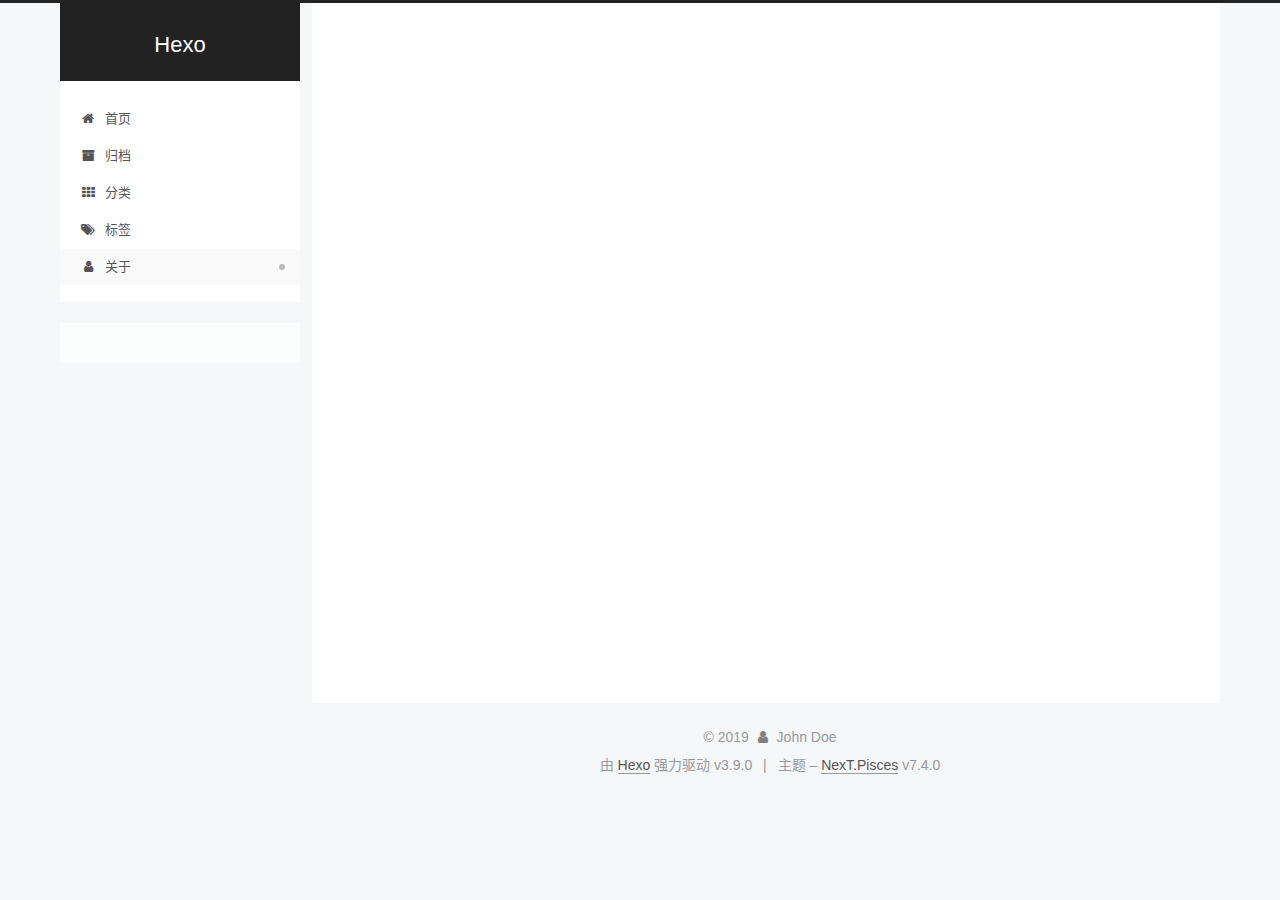
==== about/index.html @ 440fa064 "Site updated: 2019-09-17 23:26:12" ====
<!DOCTYPE html>





<html lang="zh-CN">
<head>
  <meta charset="UTF-8">
<meta name="viewport" content="width=device-width, initial-scale=1, maximum-scale=2">
<meta name="theme-color" content="#222">
<meta name="generator" content="Hexo 3.9.0">
  <link rel="apple-touch-icon" sizes="180x180" href="/images/apple-touch-icon-next.png?v=7.4.0">
  <link rel="icon" type="image/png" sizes="32x32" href="/images/favicon-32x32-next.png?v=7.4.0">
  <link rel="icon" type="image/png" sizes="16x16" href="/images/favicon-16x16-next.png?v=7.4.0">
  <link rel="mask-icon" href="/images/logo.svg?v=7.4.0" color="#222">

<link rel="stylesheet" href="/css/main.css?v=7.4.0">


<link rel="stylesheet" href="/lib/font-awesome/css/font-awesome.min.css?v=4.7.0">


<script id="hexo-configurations">
  var NexT = window.NexT || {};
  var CONFIG = {
    root: '/',
    scheme: 'Pisces',
    version: '7.4.0',
    exturl: false,
    sidebar: {"position":"left","display":"post","offset":12,"onmobile":false},
    copycode: {"enable":false,"show_result":false,"style":null},
    back2top: {"enable":true,"sidebar":false,"scrollpercent":false},
    bookmark: {"enable":false,"color":"#222","save":"auto"},
    fancybox: false,
    mediumzoom: false,
    lazyload: false,
    pangu: false,
    algolia: {
      appID: '',
      apiKey: '',
      indexName: '',
      hits: {"per_page":10},
      labels: {"input_placeholder":"Search for Posts","hits_empty":"We didn't find any results for the search: ${query}","hits_stats":"${hits} results found in ${time} ms"}
    },
    localsearch: {"enable":false,"trigger":"auto","top_n_per_article":1,"unescape":false,"preload":false},
    path: '',
    motion: {"enable":true,"async":false,"transition":{"post_block":"fadeIn","post_header":"slideDownIn","post_body":"slideDownIn","coll_header":"slideLeftIn","sidebar":"slideUpIn"}},
    translation: {
      copy_button: '复制',
      copy_success: '复制成功',
      copy_failure: '复制失败'
    },
    sidebarPadding: 40
  };
</script>

  <meta property="og:type" content="website">
<meta property="og:title" content="个人简介">
<meta property="og:url" content="http://yoursite.com/about/index.html">
<meta property="og:site_name" content="Hexo">
<meta property="og:locale" content="zh-CN">
<meta property="og:updated_time" content="2019-09-17T15:01:00.892Z">
<meta name="twitter:card" content="summary">
<meta name="twitter:title" content="个人简介">
  <link rel="canonical" href="http://yoursite.com/about/">


<script id="page-configurations">
  // https://hexo.io/docs/variables.html
  CONFIG.page = {
    sidebar: "",
    isHome: false,
    isPost: false,
    isPage: true,
    isArchive: false
  };
</script>

  <title>个人简介 | Hexo</title>
  








  <noscript>
  <style>
  .use-motion .brand,
  .use-motion .menu-item,
  .sidebar-inner,
  .use-motion .post-block,
  .use-motion .pagination,
  .use-motion .comments,
  .use-motion .post-header,
  .use-motion .post-body,
  .use-motion .collection-header { opacity: initial; }

  .use-motion .logo,
  .use-motion .site-title,
  .use-motion .site-subtitle {
    opacity: initial;
    top: initial;
  }

  .use-motion .logo-line-before i { left: initial; }
  .use-motion .logo-line-after i { right: initial; }
  </style>
</noscript>

</head>

<body itemscope itemtype="http://schema.org/WebPage" lang="zh-CN">
  <div class="container use-motion">
    <div class="headband"></div>

    <header id="header" class="header" itemscope itemtype="http://schema.org/WPHeader">
      <div class="header-inner"><div class="site-brand-container">
  <div class="site-meta">

    <div>
      <a href="/" class="brand" rel="start">
        <span class="logo-line-before"><i></i></span>
        <span class="site-title">Hexo</span>
        <span class="logo-line-after"><i></i></span>
      </a>
    </div>
  </div>

  <div class="site-nav-toggle">
    <button aria-label="切换导航栏">
      <span class="btn-bar"></span>
      <span class="btn-bar"></span>
      <span class="btn-bar"></span>
    </button>
  </div>
</div>


<nav class="site-nav">
  
  <ul id="menu" class="menu">
      
      
      
        
        <li class="menu-item menu-item-home">
      
    

    <a href="/" rel="section"><i class="menu-item-icon fa fa-fw fa-home"></i> <br>首页</a>

  </li>
      
      
      
        
        <li class="menu-item menu-item-archives">
      
    

    <a href="/archives/" rel="section"><i class="menu-item-icon fa fa-fw fa-archive"></i> <br>归档</a>

  </li>
      
      
      
        
        <li class="menu-item menu-item-categories">
      
    

    <a href="/categories/" rel="section"><i class="menu-item-icon fa fa-fw fa-th"></i> <br>分类</a>

  </li>
      
      
      
        
        <li class="menu-item menu-item-tags">
      
    

    <a href="/tags/" rel="section"><i class="menu-item-icon fa fa-fw fa-tags"></i> <br>标签</a>

  </li>
      
      
      
        
        <li class="menu-item menu-item-about">
      
    

    <a href="/about/" rel="section"><i class="menu-item-icon fa fa-fw fa-user"></i> <br>关于</a>

  </li>
  </ul>

</nav>
</div>
    </header>

    
  <div class="back-to-top">
    <i class="fa fa-arrow-up"></i>
    <span>0%</span>
  </div>


    <main id="main" class="main">
      <div class="main-inner">
        <div class="content-wrap">
            

  
    
    
  
    
    
  
    
    
  
    
    
  
    
    
  
  

          <div id="content" class="content">
            

  <div id="posts" class="posts-expand">
    
    
    
    <div class="post-block page">
      <header class="post-header">

<h1 class="post-title" itemprop="name headline">个人简介

</h1>

<div class="post-meta">
  

</div>

</header>

      
      
      
      <div class="post-body">
        
          
        
      </div>
      
      
      
    </div>
    

    
    
    
  </div>


          </div>
          

        </div>
          
  
  <div class="sidebar-toggle">
    <div class="sidebar-toggle-line-wrap">
      <span class="sidebar-toggle-line sidebar-toggle-line-first"></span>
      <span class="sidebar-toggle-line sidebar-toggle-line-middle"></span>
      <span class="sidebar-toggle-line sidebar-toggle-line-last"></span>
    </div>
  </div>

  <aside class="sidebar">
    <div class="sidebar-inner">
        
        
        
        
      

      <ul class="sidebar-nav motion-element">
        <li class="sidebar-nav-toc">
          文章目录
        </li>
        <li class="sidebar-nav-overview">
          站点概览
        </li>
      </ul>

      <!--noindex-->
      <div class="post-toc-wrap sidebar-panel">
      </div>
      <!--/noindex-->

      <div class="site-overview-wrap sidebar-panel">
        <div class="site-author motion-element" itemprop="author" itemscope itemtype="http://schema.org/Person">
  <p class="site-author-name" itemprop="name">John Doe</p>
  <div class="site-description" itemprop="description"></div>
</div>
  <nav class="site-state motion-element">
      <div class="site-state-item site-state-posts">
        
          <a href="/archives/">
        
          <span class="site-state-item-count">3</span>
          <span class="site-state-item-name">日志</span>
        </a>
      </div>
    
  </nav>



      </div>

    </div>
  </aside>
  <div id="sidebar-dimmer"></div>


      </div>
    </main>

    <footer id="footer" class="footer">
      <div class="footer-inner">
        <div class="copyright">&copy; <span itemprop="copyrightYear">2019</span>
  <span class="with-love" id="animate">
    <i class="fa fa-user"></i>
  </span>
  <span class="author" itemprop="copyrightHolder">John Doe</span>
</div>
  <div class="powered-by">由 <a href="https://hexo.io" class="theme-link" rel="noopener" target="_blank">Hexo</a> 强力驱动 v3.9.0</div>
  <span class="post-meta-divider">|</span>
  <div class="theme-info">主题 – <a href="https://theme-next.org" class="theme-link" rel="noopener" target="_blank">NexT.Pisces</a> v7.4.0</div>

        












        
      </div>
    </footer>
  </div>

  


  <script src="/lib/anime.min.js?v=3.1.0"></script>
  <script src="/lib/velocity/velocity.min.js?v=1.2.1"></script>
  <script src="/lib/velocity/velocity.ui.min.js?v=1.2.1"></script>
<script src="/js/utils.js?v=7.4.0"></script><script src="/js/motion.js?v=7.4.0"></script>
<script src="/js/schemes/pisces.js?v=7.4.0"></script>
<script src="/js/next-boot.js?v=7.4.0"></script>



  





















  

  

  

</body>
</html>
---- css/main.css ----
html {
  line-height: 1.15; /* 1 */
  -webkit-text-size-adjust: 100%; /* 2 */
}
body {
  margin: 0;
}
main {
  display: block;
}
h1 {
  font-size: 2em;
  margin: 0.67em 0;
}
hr {
  box-sizing: content-box; /* 1 */
  height: 0; /* 1 */
  overflow: visible; /* 2 */
}
pre {
  font-family: monospace, monospace; /* 1 */
  font-size: 1em; /* 2 */
}
a {
  background-color: transparent;
}
abbr[title] {
  border-bottom: none; /* 1 */
  text-decoration: underline; /* 2 */
  text-decoration: underline dotted; /* 2 */
}
b,
strong {
  font-weight: bolder;
}
code,
kbd,
samp {
  font-family: monospace, monospace; /* 1 */
  font-size: 1em; /* 2 */
}
small {
  font-size: 80%;
}
sub,
sup {
  font-size: 75%;
  line-height: 0;
  position: relative;
  vertical-align: baseline;
}
sub {
  bottom: -0.25em;
}
sup {
  top: -0.5em;
}
img {
  border-style: none;
}
button,
input,
optgroup,
select,
textarea {
  font-family: inherit; /* 1 */
  font-size: 100%; /* 1 */
  line-height: 1.15; /* 1 */
  margin: 0; /* 2 */
}
button,
input {
/* 1 */
  overflow: visible;
}
button,
select {
/* 1 */
  text-transform: none;
}
button,
[type='button'],
[type='reset'],
[type='submit'] {
  -webkit-appearance: button;
}
button::-moz-focus-inner,
[type='button']::-moz-focus-inner,
[type='reset']::-moz-focus-inner,
[type='submit']::-moz-focus-inner {
  border-style: none;
  padding: 0;
}
button:-moz-focusring,
[type='button']:-moz-focusring,
[type='reset']:-moz-focusring,
[type='submit']:-moz-focusring {
  outline: 1px dotted ButtonText;
}
fieldset {
  padding: 0.35em 0.75em 0.625em;
}
legend {
  box-sizing: border-box; /* 1 */
  color: inherit; /* 2 */
  display: table; /* 1 */
  max-width: 100%; /* 1 */
  padding: 0; /* 3 */
  white-space: normal; /* 1 */
}
progress {
  vertical-align: baseline;
}
textarea {
  overflow: auto;
}
[type='checkbox'],
[type='radio'] {
  box-sizing: border-box; /* 1 */
  padding: 0; /* 2 */
}
[type='number']::-webkit-inner-spin-button,
[type='number']::-webkit-outer-spin-button {
  height: auto;
}
[type='search'] {
  outline-offset: -2px; /* 2 */
  -webkit-appearance: textfield; /* 1 */
}
[type='search']::-webkit-search-decoration {
  -webkit-appearance: none;
}
::-webkit-file-upload-button {
  font: inherit; /* 2 */
  -webkit-appearance: button; /* 1 */
}
details {
  display: block;
}
summary {
  display: list-item;
}
template {
  display: none;
}
[hidden] {
  display: none;
}
::selection {
  background: #262a30;
  color: #fff;
}
body {
  background: #f5f7f9;
  color: #555;
  font-family: 'Lato', "PingFang SC", "Microsoft YaHei", sans-serif;
  font-size: 1em;
  line-height: 2;
}
@media (max-width: 991px) {
  body {
    padding-right: 0;
  }
}
h1,
h2,
h3,
h4,
h5,
h6 {
  font-family: 'Lato', "PingFang SC", "Microsoft YaHei", sans-serif;
  font-weight: bold;
  line-height: 1.5;
  margin: 20px 0 15px;
  padding: 0;
}
h1 {
  font-size: 1.75em;
}
h2 {
  font-size: 1.625em;
}
h3 {
  font-size: 1.5em;
}
h4 {
  font-size: 1.375em;
}
h5 {
  font-size: 1.25em;
}
h6 {
  font-size: 1.125em;
}
p {
  margin: 0 0 20px 0;
}
a,
span.exturl {
  overflow-wrap: break-word;
  word-wrap: break-word;
  background-color: transparent;
  border-bottom: 1px solid #999;
  color: #555;
  outline: none;
  text-decoration: none;
  cursor: pointer;
}
a:hover,
span.exturl:hover {
  border-bottom-color: #222;
  color: #222;
}
iframe,
img,
video {
  display: block;
  margin-left: auto;
  margin-right: auto;
  max-width: 100%;
}
hr {
  background-color: #ddd;
  background-image: repeating-linear-gradient(-45deg, #fff, #fff 4px, transparent 4px, transparent 8px);
  border: 0;
  height: 3px;
  margin: 40px 0;
}
blockquote {
  border-left: 4px solid #ddd;
  color: #666;
  margin: 0;
  padding: 0 15px;
}
blockquote cite::before {
  content: '-';
  padding: 0 5px;
}
dt {
  font-weight: 700;
}
dd {
  margin: 0;
  padding: 0;
}
kbd {
  background-color: #f9f9f9;
  background-image: linear-gradient(top, #eee, #fff, #eee);
  border: 1px solid #ccc;
  border-radius: 0.2em;
  box-shadow: 0.1em 0.1em 0.2em rgba(0,0,0,0.1);
  font-family: inherit;
  padding: 0.1em 0.3em;
  white-space: nowrap;
}
.text-left {
  text-align: left;
}
.text-center {
  text-align: center;
}
.text-right {
  text-align: right;
}
.text-justify {
  text-align: justify;
}
.text-nowrap {
  white-space: nowrap;
}
.text-lowercase {
  text-transform: lowercase;
}
.text-uppercase {
  text-transform: uppercase;
}
.text-capitalize {
  text-transform: capitalize;
}
.center-block {
  display: block;
  margin-left: auto;
  margin-right: auto;
}
.clearfix::before,
.clearfix::after {
  content: ' ';
  display: table;
}
.clearfix::after {
  clear: both;
}
.pullquote {
  width: 45%;
}
.pullquote.left {
  float: left;
  margin-left: 5px;
  margin-right: 10px;
}
.pullquote.right {
  float: right;
  margin-left: 10px;
  margin-right: 5px;
}
.translation {
  color: #999;
  font-size: 0.875em;
  margin-top: -20px;
}
.table-container {
  -webkit-overflow-scrolling: touch;
  overflow: auto;
}
table {
  border-collapse: collapse;
  border-spacing: 0;
  font-size: 0.875em;
  margin: 0 0 20px 0;
  width: 100%;
}
table > tbody > tr:nth-of-type(odd) {
  background-color: #f9f9f9;
}
table > tbody > tr:hover {
  background-color: #f5f5f5;
}
caption,
th,
td {
  font-weight: normal;
  padding: 8px;
  text-align: left;
  vertical-align: middle;
}
th,
td {
  border: 1px solid #ddd;
  border-bottom: 3px solid #ddd;
}
th {
  font-weight: 700;
  padding-bottom: 10px;
}
td {
  border-bottom-width: 1px;
}
html,
body {
  height: 100%;
}
.container {
  position: relative;
}
.header-inner {
  margin: 0 auto;
  padding: 100px 0 70px;
  width: calc(100% - 20px);
}
@media (min-width: 1200px) {
  .container .header-inner {
    width: 1160px;
  }
}
@media (min-width: 1600px) {
  .container .header-inner {
    width: 73%;
  }
}
.main-inner {
  margin: 0 auto;
  width: calc(100% - 20px);
}
@media (min-width: 1200px) {
  .container .main-inner {
    width: 1160px;
  }
}
@media (min-width: 1600px) {
  .container .main-inner {
    width: 73%;
  }
}
.footer {
  padding: 20px 0;
}
.footer-inner {
  box-sizing: border-box;
  margin: 0 auto;
  width: calc(100% - 20px);
}
@media (min-width: 1200px) {
  .container .footer-inner {
    width: 1160px;
  }
}
@media (min-width: 1600px) {
  .container .footer-inner {
    width: 73%;
  }
}
pre,
.highlight {
  background: #f7f7f7;
  color: #4d4d4c;
  line-height: 1.6;
  margin: 0 auto 20px;
}
pre,
code {
  font-family: consolas, Menlo, "PingFang SC", "Microsoft YaHei", monospace;
}
code {
  overflow-wrap: break-word;
  word-wrap: break-word;
  background: #eee;
  border-radius: 3px;
  color: #555;
  padding: 2px 4px;
}
pre {
  overflow: auto;
  padding: 10px;
}
pre code {
  background: none;
  color: #4d4d4c;
  font-size: 0.875em;
  padding: 0;
  text-shadow: none;
}
.highlight *::selection {
  background: #d6d6d6;
}
.highlight pre {
  border: 0;
  margin: 0;
  padding: 10px 0;
}
.highlight table {
  border: 0;
  margin: 0;
  width: auto;
}
.highlight td {
  border: 0;
  padding: 0;
}
.highlight figcaption {
  background: #eee;
  border-bottom: 1px solid #e9e9e9;
  color: #4d4d4c;
  line-height: 1em;
  margin: 0;
  padding: 0.5em;
}
.highlight figcaption::before,
.highlight figcaption::after {
  content: ' ';
  display: table;
}
.highlight figcaption::after {
  clear: both;
}
.highlight figcaption a {
  color: #4d4d4c;
  float: right;
}
.highlight figcaption a:hover {
  border-bottom-color: #4d4d4c;
}
.highlight .gutter pre {
  background-color: #eff2f3;
  color: #869194;
  padding-left: 10px;
  padding-right: 10px;
  text-align: right;
}
.highlight .code pre {
  background-color: #f7f7f7;
  padding-left: 10px;
  width: 100%;
}
.gutter {
  -moz-user-select: none;
  -ms-user-select: none;
  -webkit-user-select: none;
  user-select: none;
}
.gist table {
  width: auto;
}
.gist table td {
  border: 0;
}
pre .deletion {
  background: #fdd;
}
pre .addition {
  background: #dfd;
}
pre .meta {
  color: #eab700;
  -moz-user-select: none;
  -ms-user-select: none;
  -webkit-user-select: none;
  user-select: none;
}
pre .comment {
  color: #8e908c;
}
pre .variable,
pre .attribute,
pre .tag,
pre .name,
pre .regexp,
pre .ruby .constant,
pre .xml .tag .title,
pre .xml .pi,
pre .xml .doctype,
pre .html .doctype,
pre .css .id,
pre .css .class,
pre .css .pseudo {
  color: #c82829;
}
pre .number,
pre .preprocessor,
pre .built_in,
pre .builtin-name,
pre .literal,
pre .params,
pre .constant,
pre .command {
  color: #f5871f;
}
pre .ruby .class .title,
pre .css .rules .attribute,
pre .string,
pre .symbol,
pre .value,
pre .inheritance,
pre .header,
pre .ruby .symbol,
pre .xml .cdata,
pre .special,
pre .formula {
  color: #718c00;
}
pre .title,
pre .css .hexcolor {
  color: #3e999f;
}
pre .function,
pre .python .decorator,
pre .python .title,
pre .ruby .function .title,
pre .ruby .title .keyword,
pre .perl .sub,
pre .javascript .title,
pre .coffeescript .title {
  color: #4271ae;
}
pre .keyword,
pre .javascript .function {
  color: #8959a8;
}
.blockquote-center {
  border-left: none;
  margin: 40px 0;
  padding: 0;
  position: relative;
  text-align: center;
}
.blockquote-center::before,
.blockquote-center::after {
  background-position: 0 -6px;
  background-repeat: no-repeat;
  background-size: 22px 22px;
  content: ' ';
  display: block;
  height: 24px;
  opacity: 0.2;
  position: absolute;
  width: 100%;
}
.blockquote-center::before {
  background-image: url("../images/quote-l.svg");
  border-top: 1px solid #ccc;
  top: -20px;
}
.blockquote-center::after {
  background-image: url("../images/quote-r.svg");
  background-position: 100% 8px;
  border-bottom: 1px solid #ccc;
  bottom: -20px;
}
.blockquote-center p,
.blockquote-center div {
  text-align: center;
}
.post-body .group-picture img {
  border: 0;
  box-sizing: border-box;
  margin: 0 auto;
  padding: 0 3px;
}
.post-body .group-picture-row {
  margin-bottom: 6px;
  overflow: hidden;
}
.post-body .group-picture-column {
  float: left;
  margin-bottom: 10px;
}
.post-body .label {
  display: inline;
  padding: 0 2px;
}
.post-body .label.default {
  background-color: #f0f0f0;
}
.post-body .label.primary {
  background-color: #efe6f7;
}
.post-body .label.info {
  background-color: #e5f2f8;
}
.post-body .label.success {
  background-color: #e7f4e9;
}
.post-body .label.warning {
  background-color: #fcf6e1;
}
.post-body .label.danger {
  background-color: #fae8eb;
}
.post-body .tabs {
  margin-bottom: 20px;
}
.post-body .tabs,
.tabs-comment {
  display: block;
  padding-top: 10px;
  position: relative;
}
.post-body .tabs ul.nav-tabs,
.tabs-comment ul.nav-tabs {
  display: flex;
  flex-wrap: wrap;
  margin: 0;
  margin-bottom: -1px;
  padding: 0;
}
@media (max-width: 413px) {
  .post-body .tabs ul.nav-tabs,
  .tabs-comment ul.nav-tabs {
    display: block;
    margin-bottom: 5px;
  }
}
.post-body .tabs ul.nav-tabs li.tab,
.tabs-comment ul.nav-tabs li.tab {
  background-color: #fff;
  border-bottom: 1px solid #ddd;
  border-left: 1px solid transparent;
  border-right: 1px solid transparent;
  border-top: 3px solid transparent;
  flex-grow: 1;
  list-style-type: none;
}
@media (max-width: 413px) {
  .post-body .tabs ul.nav-tabs li.tab,
  .tabs-comment ul.nav-tabs li.tab {
    border-bottom: 1px solid transparent;
    border-left: 3px solid transparent;
    border-right: 1px solid transparent;
    border-top: 1px solid transparent;
  }
}
.post-body .tabs ul.nav-tabs li.tab a,
.tabs-comment ul.nav-tabs li.tab a {
  border-bottom: initial;
  display: block;
  line-height: 1.8em;
  outline: 0;
  padding: 0.25em 0.75em;
  text-align: center;
  transition-delay: 0s;
  transition-duration: 0.2s;
  transition-timing-function: ease-out;
}
.post-body .tabs ul.nav-tabs li.tab a i,
.tabs-comment ul.nav-tabs li.tab a i {
  width: 1.285714285714286em;
}
.post-body .tabs ul.nav-tabs li.tab.active,
.tabs-comment ul.nav-tabs li.tab.active {
  border-bottom: 1px solid transparent;
  border-left: 1px solid #ddd;
  border-right: 1px solid #ddd;
  border-top: 3px solid #fc6423;
}
@media (max-width: 413px) {
  .post-body .tabs ul.nav-tabs li.tab.active,
  .tabs-comment ul.nav-tabs li.tab.active {
    border-bottom: 1px solid #ddd;
    border-left: 3px solid #fc6423;
    border-right: 1px solid #ddd;
    border-top: 1px solid #ddd;
  }
}
.post-body .tabs ul.nav-tabs li.tab.active a,
.tabs-comment ul.nav-tabs li.tab.active a {
  color: #555;
  cursor: default;
}
.post-body .tabs .tab-content .tab-pane,
.tabs-comment .tab-content .tab-pane {
  border: 1px solid #ddd;
  padding: 20px 20px 0 20px;
}
.post-body .tabs .tab-content .tab-pane:not(.active),
.tabs-comment .tab-content .tab-pane:not(.active) {
  display: none;
}
.post-body .tabs .tab-content .tab-pane.active,
.tabs-comment .tab-content .tab-pane.active {
  display: block;
}
.post-body .note {
  margin-bottom: 20px;
  padding: 15px;
  position: relative;
  border: 1px solid #eee;
  border-left-width: 5px;
  border-radius: 3px;
}
.post-body .note h2,
.post-body .note h3,
.post-body .note h4,
.post-body .note h5,
.post-body .note h6 {
  margin-top: 0;
  border-bottom: initial;
  margin-bottom: 0;
  padding-top: 0;
}
.post-body .note p:first-child,
.post-body .note ul:first-child,
.post-body .note ol:first-child,
.post-body .note table:first-child,
.post-body .note pre:first-child,
.post-body .note blockquote:first-child,
.post-body .note img:first-child {
  margin-top: 0;
}
.post-body .note p:last-child,
.post-body .note ul:last-child,
.post-body .note ol:last-child,
.post-body .note table:last-child,
.post-body .note pre:last-child,
.post-body .note blockquote:last-child,
.post-body .note img:last-child {
  margin-bottom: 0;
}
.post-body .note.default {
  border-left-color: #777;
}
.post-body .note.default h2,
.post-body .note.default h3,
.post-body .note.default h4,
.post-body .note.default h5,
.post-body .note.default h6 {
  color: #777;
}
.post-body .note.primary {
  border-left-color: #6f42c1;
}
.post-body .note.primary h2,
.post-body .note.primary h3,
.post-body .note.primary h4,
.post-body .note.primary h5,
.post-body .note.primary h6 {
  color: #6f42c1;
}
.post-body .note.info {
  border-left-color: #428bca;
}
.post-body .note.info h2,
.post-body .note.info h3,
.post-body .note.info h4,
.post-body .note.info h5,
.post-body .note.info h6 {
  color: #428bca;
}
.post-body .note.success {
  border-left-color: #5cb85c;
}
.post-body .note.success h2,
.post-body .note.success h3,
.post-body .note.success h4,
.post-body .note.success h5,
.post-body .note.success h6 {
  color: #5cb85c;
}
.post-body .note.warning {
  border-left-color: #f0ad4e;
}
.post-body .note.warning h2,
.post-body .note.warning h3,
.post-body .note.warning h4,
.post-body .note.warning h5,
.post-body .note.warning h6 {
  color: #f0ad4e;
}
.post-body .note.danger {
  border-left-color: #d9534f;
}
.post-body .note.danger h2,
.post-body .note.danger h3,
.post-body .note.danger h4,
.post-body .note.danger h5,
.post-body .note.danger h6 {
  color: #d9534f;
}
.btn {
  background: #fff;
  border: 2px solid #555;
  border-radius: 2px;
  color: #555;
  display: inline-block;
  font-size: 0.875em;
  line-height: 2;
  padding: 0 20px;
  text-decoration: none;
  transition-delay: 0s;
  transition-duration: 0.2s;
  transition-timing-function: ease-in-out;
  transition-property: background-color;
}
.btn:hover {
  background: #222;
  border-color: #222;
  color: #fff;
}
.btn + .btn {
  margin: 0 0 8px 8px;
}
.btn .fa-fw {
  text-align: left;
  width: 1.285714285714286em;
}
.btn-bar {
  background: #555;
  border-radius: 1px;
  display: block;
  height: 2px;
  width: 22px;
}
.btn-bar + .btn-bar {
  margin-top: 4px;
}
.page-number-basic,
.pagination .prev,
.pagination .next,
.pagination .page-number,
.pagination .space {
  display: inline-block;
  margin: 0 10px;
  padding: 0 11px;
  position: relative;
  top: -1px;
}
@media (max-width: 767px) {
  .page-number-basic,
  .pagination .prev,
  .pagination .next,
  .pagination .page-number,
  .pagination .space {
    margin: 0 5px;
  }
}
.pagination {
  border-top: 1px solid #eee;
  margin: 120px 0 40px;
  text-align: center;
}
.pagination .prev,
.pagination .next,
.pagination .page-number {
  border-bottom: 0;
  border-top: 1px solid #eee;
  transition-property: border-color;
  transition-delay: 0s;
  transition-duration: 0.2s;
  transition-timing-function: ease-in-out;
}
.pagination .prev:hover,
.pagination .next:hover,
.pagination .page-number:hover {
  border-top-color: #222;
}
.pagination .space {
  margin: 0;
  padding: 0;
}
.pagination .prev {
  margin-left: 0;
}
.pagination .next {
  margin-right: 0;
}
.pagination .page-number.current {
  background: #ccc;
  border-top-color: #ccc;
  color: #fff;
}
@media (max-width: 767px) {
  .pagination {
    border-top: none;
  }
  .pagination .prev,
  .pagination .next,
  .pagination .page-number {
    border-bottom: 1px solid #eee;
    border-top: 0;
    margin-bottom: 10px;
    padding: 0 10px;
  }
  .pagination .prev:hover,
  .pagination .next:hover,
  .pagination .page-number:hover {
    border-bottom-color: #222;
  }
}
.comments {
  margin: 60px 20px 0;
  overflow: hidden;
}
.comment-button-group {
  display: flex;
  flex-wrap: wrap-reverse;
  justify-content: center;
  margin: 1em 0;
}
.comment-button-group .comment-button {
  margin: 0.1em 0.2em;
}
.comment-button-group .comment-button.active {
  background: #222;
  border-color: #222;
  color: #fff;
}
.comment-position {
  display: none;
}
.comment-position.active {
  display: block;
}
.tabs-comment {
  background: #fff;
  margin-top: 4em;
  padding-top: 0;
}
.tabs-comment .comments {
  border: 0;
  box-shadow: none;
  margin-top: 0;
  padding-top: 0;
}
.back-to-top {
  background: #222;
  bottom: -100px;
  box-sizing: border-box;
  color: #fff;
  cursor: pointer;
  font-size: 12px;
  left: 30px;
  opacity: 0.6;
  padding: 0 6px;
  position: fixed;
  text-align: center;
  transition-property: bottom;
  z-index: 1050;
  transition-delay: 0s;
  transition-duration: 0.2s;
  transition-timing-function: ease-in-out;
  width: 24px;
}
.back-to-top span {
  display: none;
}
.back-to-top:hover {
  color: #fc6423;
}
.back-to-top.back-to-top-on {
  bottom: 30px;
}
@media (max-width: 991px) {
  .back-to-top {
    left: 20px;
    opacity: 0.8;
  }
}
.header {
  background: transparent;
}
.header-inner {
  position: relative;
}
.headband {
  background: #222;
  height: 3px;
}
.site-meta {
  margin: 0;
  text-align: center;
}
@media (max-width: 767px) {
  .site-meta {
    text-align: center;
  }
}
.brand {
  background: #222;
  border-bottom: none;
  color: #fff;
  display: inline-block;
  line-height: 1.375em;
  padding: 0 40px;
  position: relative;
}
.brand:hover {
  color: #fff;
}
.logo {
  display: inline-block;
  line-height: 36px;
  margin-right: 5px;
  vertical-align: top;
}
.site-title {
  display: inline-block;
  font-family: 'Lato', "PingFang SC", "Microsoft YaHei", sans-serif;
  font-size: 1.375em;
  font-weight: normal;
  line-height: 1.5;
  vertical-align: top;
}
.site-subtitle {
  color: #ddd;
  font-size: 0.8125em;
  margin-top: 10px;
}
.use-motion .brand {
  opacity: 0;
}
.use-motion .logo,
.use-motion .site-title,
.use-motion .site-subtitle,
.use-motion .custom-logo-image {
  opacity: 0;
  position: relative;
  top: -10px;
}
.site-nav-toggle {
  display: none;
  left: 10px;
  position: absolute;
}
@media (max-width: 767px) {
  .site-nav-toggle {
    display: block;
  }
}
.site-nav-toggle button {
  background: transparent;
  border: 0;
  margin-top: 2px;
  padding: 9px 10px;
}
.site-nav {
  display: block;
}
@media (max-width: 767px) {
  .site-nav {
    border-top: 1px solid #ddd;
    clear: both;
    display: none;
    margin: 0 -10px;
    padding: 0 10px;
  }
}
.site-nav.site-nav-on {
  display: block;
}
.menu {
  margin-top: 20px;
  padding-left: 0;
  text-align: center;
}
.menu-item {
  display: inline-block;
  list-style: none;
  margin: 0 10px;
}
@media (max-width: 767px) {
  .menu-item {
    margin-top: 10px;
  }
}
.menu-item a,
.menu-item span.exturl {
  border-bottom: 1px solid transparent;
  display: block;
  font-size: 0.8125em;
  line-height: inherit;
  transition-property: border-color;
  transition-delay: 0s;
  transition-duration: 0.2s;
  transition-timing-function: ease-in-out;
}
.menu-item a:hover,
.menu-item span.exturl:hover {
  border-bottom-color: #222;
}
.menu-item .fa {
  margin-right: 5px;
}
.use-motion .menu-item {
  opacity: 0;
}
.post-body {
  overflow-wrap: break-word;
  word-wrap: break-word;
  font-family: 'Lato', "PingFang SC", "Microsoft YaHei", sans-serif;
}
@media (min-width: 1200px) {
  .post-body {
    font-size: 1.125em;
  }
}
@media (max-width: 767px) {
  .post-body {
    font-size: 0.875em;
  }
}
.post-body span.exturl .fa {
  font-size: 0.875em;
  margin-left: 4px;
}
.post-body .image-caption,
.post-body .figure .caption {
  color: #999;
  font-size: 0.875em;
  font-weight: bold;
  line-height: 1;
  margin: -20px auto 15px;
  text-align: center;
}
.post-sticky-flag {
  display: inline-block;
  transform: rotate(30deg);
}
.use-motion .post-block,
.use-motion .pagination,
.use-motion .comments {
  opacity: 0;
}
.use-motion .post-header {
  opacity: 0;
}
.use-motion .post-body {
  opacity: 0;
}
.use-motion .collection-header {
  opacity: 0;
}
.post-button {
  margin-top: 40px;
}
.posts-collapse {
  margin-left: 55px;
  position: relative;
  z-index: 1010;
}
@media (max-width: 767px) {
  .posts-collapse {
    margin-left: 20px;
    margin-right: 20px;
  }
}
.posts-collapse .collection-title {
  font-size: 1.125em;
  position: relative;
}
.posts-collapse .collection-title::before {
  background: #999;
  border: 1px solid #fff;
  border-radius: 50%;
  content: ' ';
  height: 10px;
  left: 0;
  margin-left: -6px;
  margin-top: -4px;
  position: absolute;
  top: 50%;
  width: 10px;
}
.posts-collapse .collection-year {
  margin: 60px 0;
  position: relative;
}
.posts-collapse .collection-year::before {
  background: #bbb;
  border-radius: 50%;
  content: ' ';
  height: 8px;
  left: 0;
  margin-left: -4px;
  margin-top: -4px;
  position: absolute;
  top: 50%;
  width: 8px;
}
.posts-collapse .collection-header {
  margin: 0 0 0 20px;
}
.posts-collapse .collection-header small {
  color: #bbb;
  margin-left: 5px;
}
.posts-collapse article {
  margin: 30px 0;
}
.posts-collapse .post-header {
  border-bottom: 1px dashed #ccc;
  position: relative;
  transition-delay: 0s;
  transition-duration: 0.2s;
  transition-timing-function: ease-in-out;
  transition-property: border;
}
.posts-collapse .post-header::before {
  background: #bbb;
  border: 1px solid #fff;
  border-radius: 50%;
  content: ' ';
  height: 6px;
  left: 0;
  margin-left: -4px;
  position: absolute;
  top: 0.75em;
  width: 6px;
  transition-delay: 0s;
  transition-duration: 0.2s;
  transition-timing-function: ease-in-out;
  transition-property: background;
}
.posts-collapse .post-header:hover {
  border-bottom-color: #666;
}
.posts-collapse .post-header:hover::before {
  background: #222;
}
.posts-collapse .post-title {
  font-size: 1em;
  font-weight: normal;
  line-height: inherit;
  margin-bottom: 0;
  margin-left: 3.75em;
}
.posts-collapse .post-title::after {
  margin-left: 3px;
  opacity: 0.6;
}
.posts-collapse .post-title a,
.posts-collapse .post-title span.exturl {
  border-bottom: none;
  color: #666;
}
.posts-collapse .post-meta {
  font-size: 0.75em;
  left: 20px;
  position: absolute;
  top: 5px;
}
.posts-collapse::after {
  background: #f5f5f5;
  content: ' ';
  height: 100%;
  left: 0;
  margin-left: -2px;
  position: absolute;
  top: 1.25em;
  width: 4px;
  z-index: -1;
}
.posts-collapse .fa-external-link {
  font-size: 0.875em;
  margin-left: 5px;
}
.post-eof {
  background: #ccc;
  height: 1px;
  margin: 80px auto 60px;
  text-align: center;
  width: 8%;
}
article:last-child .post-eof {
  display: none;
}
.posts-expand {
  padding-top: 40px;
}
@media (max-width: 767px) {
  .posts-expand {
    margin: 0 20px;
  }
}
@media (min-width: 992px) {
  .post-body {
    text-align: justify;
  }
}
@media (max-width: 991px) {
  .post-body {
    text-align: justify;
  }
}
.post-body h2,
.post-body h3,
.post-body h4,
.post-body h5,
.post-body h6 {
  padding-top: 10px;
}
.post-body h2 .header-anchor,
.post-body h3 .header-anchor,
.post-body h4 .header-anchor,
.post-body h5 .header-anchor,
.post-body h6 .header-anchor {
  border-bottom-style: none;
  color: #ccc;
  float: right;
  margin-left: 10px;
  visibility: hidden;
}
.post-body h2 .header-anchor:hover,
.post-body h3 .header-anchor:hover,
.post-body h4 .header-anchor:hover,
.post-body h5 .header-anchor:hover,
.post-body h6 .header-anchor:hover {
  color: inherit;
}
.post-body h2:hover .header-anchor,
.post-body h3:hover .header-anchor,
.post-body h4:hover .header-anchor,
.post-body h5:hover .header-anchor,
.post-body h6:hover .header-anchor {
  visibility: visible;
}
.post-body img {
  border: 1px solid #ddd;
  box-sizing: border-box;
  padding: 3px;
}
@media (max-width: 767px) {
  .post-body img {
    padding: initial;
  }
}
.post-body iframe,
.post-body img,
.post-body video {
  margin-bottom: 20px;
}
.post-body .video-container {
  height: 0;
  margin-bottom: 20px;
  overflow: hidden;
  padding-top: 75%;
  position: relative;
  width: 100%;
}
.post-body .video-container iframe,
.post-body .video-container object,
.post-body .video-container embed {
  height: 100%;
  left: 0;
  margin: 0;
  position: absolute;
  top: 0;
  width: 100%;
}
.post-gallery {
  border-collapse: separate;
  display: table;
  table-layout: fixed;
  width: 100%;
}
.post-gallery-row {
  display: table-row;
}
.post-gallery .post-gallery-img {
  border: 0;
  display: table-cell;
  text-align: center;
  vertical-align: middle;
}
.post-gallery .post-gallery-img img {
  border: 0;
  max-height: 100%;
  max-width: 100%;
}
.fancybox-close,
.fancybox-close:hover {
  border: 0;
}
.posts-expand .post-meta {
  color: #999;
  font-family: 'Lato', "PingFang SC", "Microsoft YaHei", sans-serif;
  margin: 3px 0 60px 0;
  text-align: center;
}
.posts-expand .post-meta .post-description {
  font-size: 0.875em;
  margin-top: 2px;
}
.posts-expand .post-meta time {
  border-bottom: 1px dashed #999;
  cursor: help;
}
.post-meta .post-meta-item + .post-meta-item::before {
  content: '|';
  margin: 0 0.5em;
}
.post-meta .post-meta-item {
  font-size: 0.75em;
}
.post-meta-divider {
  margin: 0 0.5em;
}
.post-meta-item-icon {
  margin-right: 3px;
}
@media (max-width: 991px) {
  .post-meta-item-icon {
    display: inline-block;
  }
}
@media (max-width: 991px) {
  .post-meta-item-text {
    display: none;
  }
}
.post-nav {
  border-top: 1px solid #eee;
  display: table;
  margin-top: 15px;
  width: 100%;
}
.post-nav-divider {
  display: table-cell;
  width: 10%;
}
.post-nav-item {
  display: table-cell;
  padding: 10px 0 0 0;
  vertical-align: top;
  width: 45%;
}
.post-nav-item a {
  border-bottom: none;
  color: #555;
  display: block;
  font-size: 0.875em;
  line-height: 1.6;
  position: relative;
}
.post-nav-item a:hover {
  border-bottom: none;
  color: #222;
}
.post-nav-item a:active {
  top: 2px;
}
.post-nav-item .fa {
  font-size: 0.75em;
  margin-right: 5px;
}
.post-nav-next a {
  padding-left: 5px;
}
.post-nav-prev {
  text-align: right;
}
.post-nav-prev a {
  padding-right: 5px;
}
.post-nav-prev .fa {
  margin-left: 5px;
}
.rtl.post-body p,
.rtl.post-body a,
.rtl.post-body h1,
.rtl.post-body h2,
.rtl.post-body h3,
.rtl.post-body h4,
.rtl.post-body h5,
.rtl.post-body h6,
.rtl.post-body li,
.rtl.post-body ul,
.rtl.post-body ol {
  direction: rtl;
  font-family: UKIJ Ekran;
}
.rtl.post-title {
  font-family: UKIJ Ekran;
}
.post-tags {
  margin-top: 40px;
  text-align: center;
}
.post-tags a {
  display: inline-block;
  font-size: 0.8125em;
  margin-right: 10px;
}
.posts-expand .post-title {
  overflow-wrap: break-word;
  word-wrap: break-word;
  font-weight: 400;
  margin: initial;
  text-align: center;
}
.posts-expand .post-title-link {
  border-bottom: none;
  color: #555;
  display: inline-block;
  line-height: 1.2;
  position: relative;
  vertical-align: top;
}
.posts-expand .post-title-link::before {
  background-color: #000;
  bottom: 0;
  content: '';
  height: 2px;
  left: 0;
  position: absolute;
  transform: scaleX(0);
  visibility: hidden;
  width: 100%;
  transition-delay: 0s;
  transition-duration: 0.2s;
  transition-timing-function: ease-in-out;
}
.posts-expand .post-title-link:hover::before {
  transform: scaleX(1);
  visibility: visible;
}
.posts-expand .post-title-link .fa {
  font-size: 0.875em;
  margin-left: 5px;
}
.post-widgets {
  border-top: 1px solid #eee;
  margin-top: 15px;
  text-align: center;
}
.wp_rating {
  height: 20px;
  line-height: 20px;
  margin-top: 10px;
  padding-top: 6px;
  text-align: center;
}
.social-like {
  display: flex;
  font-size: 0.875em;
  justify-content: center;
  text-align: center;
}
.vk_like {
  align-self: center;
  height: 21px;
  padding-top: 7px;
  width: 85px;
}
.fb_like {
  align-self: center;
  height: 30px;
}
.sidebar {
  background: #222;
  bottom: 0;
  box-shadow: inset 0 2px 6px #000;
  position: fixed;
  top: 0;
  z-index: 1040;
}
.sidebar a,
.sidebar span.exturl {
  border-bottom-color: #555;
  color: #999;
}
.sidebar a:hover,
.sidebar span.exturl:hover {
  border-bottom-color: #eee;
  color: #eee;
}
@media (max-width: 991px) {
  .sidebar {
    display: none;
  }
}
.sidebar-inner {
  color: #999;
  padding: 20px 10px;
  text-align: center;
}
.site-overview-wrap {
  overflow-x: hidden;
  overflow-y: auto;
}
.cc-license {
  margin-top: 10px;
  text-align: center;
}
.cc-license .cc-opacity {
  border-bottom: none;
  opacity: 0.7;
}
.cc-license .cc-opacity:hover {
  opacity: 0.9;
}
.cc-license img {
  display: inline-block;
}
.site-author-image {
  border: 1px solid #eee;
  display: block;
  height: auto;
  margin: 0 auto;
  max-width: 120px;
  padding: 2px;
}
.site-author-name {
  color: #222;
  font-weight: 600;
  margin: 0;
  text-align: center;
}
.site-description {
  color: #999;
  font-size: 0.8125em;
  margin-top: 0;
  text-align: center;
}
.links-of-author {
  margin-top: 20px;
}
.links-of-author a,
.links-of-author span.exturl {
  border-bottom-color: #555;
  display: inline-block;
  font-size: 0.8125em;
  margin-bottom: 10px;
  margin-right: 10px;
  vertical-align: middle;
}
.links-of-author a::before,
.links-of-author span.exturl::before {
  background: #60ffb8;
  border-radius: 50%;
  content: ' ';
  display: inline-block;
  height: 4px;
  margin-right: 3px;
  vertical-align: middle;
  width: 4px;
}
.feed-link,
.chat {
  margin-top: 10px;
}
.feed-link a,
.chat a {
  border: 1px solid #fc6423;
  border-radius: 4px;
  color: #fc6423;
  display: inline-block;
  padding: 0 15px;
}
.feed-link a .fa,
.chat a .fa {
  margin-right: 5px;
}
.feed-link a:hover,
.chat a:hover {
  background: #fc6423;
  border: 1px solid #fc6423;
  color: #fff;
}
.feed-link a:hover .fa,
.chat a:hover .fa {
  color: #fff;
}
.links-of-blogroll {
  font-size: 0.8125em;
  margin-top: 10px;
}
.links-of-blogroll-title {
  font-size: 0.875em;
  font-weight: 600;
  margin-top: 0;
}
.links-of-blogroll-list {
  list-style: none;
  margin: 0;
  padding: 0;
}
.links-of-blogroll-item {
  padding: 2px 10px;
}
.links-of-blogroll-item a,
.links-of-blogroll-item span.exturl {
  box-sizing: border-box;
  display: inline-block;
  max-width: 280px;
  overflow: hidden;
  text-overflow: ellipsis;
  white-space: nowrap;
}
#sidebar-dimmer {
  display: none;
}
@media (max-width: 767px) {
  #sidebar-dimmer {
    background: #000;
    display: block;
    height: 100%;
    left: 100%;
    opacity: 0;
    position: fixed;
    top: 0;
    width: 100%;
    z-index: 1020;
  }
  .sidebar-active + #sidebar-dimmer {
    opacity: 0.7;
    transform: translateX(-100%);
    transition: opacity 0.5s;
  }
}
.sidebar-nav {
  margin: 0 0 20px;
  padding-left: 0;
}
.sidebar-nav li {
  border-bottom: 1px solid transparent;
  color: #555;
  cursor: pointer;
  display: inline-block;
  font-size: 0.875em;
}
.sidebar-nav li.sidebar-nav-overview {
  margin-left: 10px;
}
.sidebar-nav li:hover {
  color: #fc6423;
}
.sidebar-nav .sidebar-nav-active {
  border-bottom-color: #fc6423;
  color: #fc6423;
}
.sidebar-nav .sidebar-nav-active:hover {
  color: #fc6423;
}
.sidebar-panel {
  display: none;
}
.sidebar-panel-active {
  display: block;
}
.sidebar-toggle {
  background: #222;
  bottom: 45px;
  cursor: pointer;
  height: 14px;
  left: 30px;
  line-height: 0;
  padding: 5px;
  position: fixed;
  width: 14px;
  z-index: 1050;
}
@media (max-width: 991px) {
  .sidebar-toggle {
    left: 20px;
    opacity: 0.8;
    display: none;
  }
}
.sidebar-toggle-line {
  background: #fff;
  display: inline-block;
  height: 2px;
  margin-top: 3px;
  position: relative;
  transition: all 0.4s;
  vertical-align: top;
  width: 100%;
}
.sidebar-toggle-line:first-child {
  margin-top: 0;
}
.sidebar-toggle:hover .sidebar-toggle-line {
  background: #fc6423;
}
.post-toc-wrap {
  overflow-x: hidden;
  overflow-y: auto;
}
.post-toc {
  font-size: 0.875em;
}
.post-toc ol {
  list-style: none;
  margin: 0;
  padding: 0 2px 5px 10px;
  text-align: left;
}
.post-toc ol > ol {
  padding-left: 0;
}
.post-toc ol a {
  transition-delay: 0s;
  transition-duration: 0.2s;
  transition-timing-function: ease-in-out;
  border-bottom-color: #ccc;
  color: #666;
  transition-property: all;
}
.post-toc ol a:hover {
  border-bottom-color: #000;
  color: #000;
}
.post-toc .nav-item {
  overflow: hidden;
  text-overflow: ellipsis;
  white-space: nowrap;
  line-height: 1.8;
}
.post-toc .nav .nav-child {
  display: none;
}
.post-toc .nav .active > .nav-child {
  display: block;
}
.post-toc .nav .active-current > .nav-child {
  display: block;
}
.post-toc .nav .active-current > .nav-child > .nav-item {
  display: block;
}
.post-toc .nav .active > a {
  border-bottom-color: #fc6423;
  color: #fc6423;
}
.post-toc .nav .active-current > a {
  color: #fc6423;
}
.post-toc .nav .active-current > a:hover {
  color: #fc6423;
}
.site-state {
  display: flex;
  justify-content: center;
  line-height: 1.4;
  margin-top: 10px;
  overflow: hidden;
  text-align: center;
  white-space: nowrap;
}
.site-state-item {
  border-left: 1px solid #eee;
  padding: 0 15px;
}
.site-state-item:first-child {
  border-left: none;
}
.site-state-item a {
  border-bottom: none;
}
.site-state-item-count {
  color: inherit;
  display: block;
  font-size: 1em;
  font-weight: 600;
  text-align: center;
}
.site-state-item-name {
  color: #999;
  font-size: 0.8125em;
}
.footer {
  color: #999;
  font-size: 0.875em;
}
.footer.footer-fixed {
  bottom: 0;
  left: 0;
  position: fixed;
  right: 0;
}
.footer img {
  border: 0;
}
.footer-inner {
  text-align: center;
}
.with-love {
  color: #808080;
  display: inline-block;
  margin: 0 5px;
}
.powered-by,
.theme-info {
  display: inline-block;
}
@-moz-keyframes iconAnimate {
  0%, 100% {
    transform: scale(1);
  }
  10%, 30% {
    transform: scale(0.9);
  }
  20%, 40%, 60%, 80% {
    transform: scale(1.1);
  }
  50%, 70% {
    transform: scale(1.1);
  }
}
@-webkit-keyframes iconAnimate {
  0%, 100% {
    transform: scale(1);
  }
  10%, 30% {
    transform: scale(0.9);
  }
  20%, 40%, 60%, 80% {
    transform: scale(1.1);
  }
  50%, 70% {
    transform: scale(1.1);
  }
}
@-o-keyframes iconAnimate {
  0%, 100% {
    transform: scale(1);
  }
  10%, 30% {
    transform: scale(0.9);
  }
  20%, 40%, 60%, 80% {
    transform: scale(1.1);
  }
  50%, 70% {
    transform: scale(1.1);
  }
}
@keyframes iconAnimate {
  0%, 100% {
    transform: scale(1);
  }
  10%, 30% {
    transform: scale(0.9);
  }
  20%, 40%, 60%, 80% {
    transform: scale(1.1);
  }
  50%, 70% {
    transform: scale(1.1);
  }
}
.category-all-page .category-all-title {
  text-align: center;
}
.category-all-page .category-all {
  margin-top: 20px;
}
.category-all-page .category-list {
  list-style: none;
  margin: 0;
  padding: 0;
}
.category-all-page .category-list-item {
  margin: 5px 10px;
}
.category-all-page .category-list-count {
  color: #bbb;
}
.category-all-page .category-list-count::before {
  content: ' (';
  display: inline;
}
.category-all-page .category-list-count::after {
  content: ') ';
  display: inline;
}
.category-all-page .category-list-child {
  padding-left: 10px;
}
#event-list {
  padding: 0px;
}
#event-list hr {
  background: #222;
  margin: 20px 0 45px 0;
}
#event-list hr::after {
  background: #222;
  color: #fff;
  content: 'NOW';
  display: inline-block;
  font-weight: bold;
  padding: 0 5px;
  text-align: right;
}
#event-list li.event {
  background: #f9f9f9;
  margin: 20px 0;
  min-height: 40px;
  padding-left: 10px;
}
#event-list li.event h2.event-summary {
  margin: 0;
  padding-bottom: 3px;
}
#event-list li.event h2.event-summary::before {
  color: #bbb;
  content: '\f111';
  display: inline-block;
  font-family: 'FontAwesome';
  font-size: 10px;
  margin-right: 25px;
  vertical-align: middle;
}
#event-list li.event span.event-relative-time {
  color: #bbb;
  display: inline-block;
  font-size: 12px;
  font-weight: 400;
  padding-left: 12px;
}
#event-list li.event span.event-details {
  color: #bbb;
  display: block;
  line-height: 18px;
  margin-left: 56px;
  padding-bottom: 6px;
  padding-top: 3px;
  text-indent: -24px;
}
#event-list li.event span.event-details::before {
  color: #bbb;
  display: inline-block;
  font-family: FontAwesome;
  margin-right: 9px;
  text-align: center;
  text-indent: 0;
  width: 14px;
}
#event-list li.event span.event-details.event-location::before {
  content: '\f041';
}
#event-list li.event span.event-details.event-duration::before {
  content: '\f017';
}
#event-list li.event-past {
  background: #fcfcfc;
  padding: 15px 0 15px 10px;
}
#event-list li.event-past > * {
  opacity: 0.9;
}
#event-list li.event-past h2.event-summary {
  color: #bbb;
}
#event-list li.event-past h2.event-summary::before {
  color: #dfdfdf;
}
#event-list li.event-now {
  background: #222;
  color: #fff;
  padding: 15px 0 15px 10px;
}
#event-list li.event-now h2.event-summary::before {
  animation: dot-flash 1s alternate infinite ease-in-out;
  color: #fff;
}
#event-list li.event-now * {
  color: #fff !important;
}
#event-list li.event-future {
  background: #222;
  color: #fff;
  padding: 15px 0 15px 10px;
}
#event-list li.event-future h2.event-summary::before {
  animation: dot-flash 1s alternate infinite ease-in-out;
  color: #fff;
}
#event-list li.event-future * {
  color: #fff !important;
}
@-moz-keyframes dot-flash {
  from {
    opacity: 1;
    transform: scale(1);
  }
  to {
    opacity: 0;
    transform: scale(0.8);
  }
}
@-webkit-keyframes dot-flash {
  from {
    opacity: 1;
    transform: scale(1);
  }
  to {
    opacity: 0;
    transform: scale(0.8);
  }
}
@-o-keyframes dot-flash {
  from {
    opacity: 1;
    transform: scale(1);
  }
  to {
    opacity: 0;
    transform: scale(0.8);
  }
}
@keyframes dot-flash {
  from {
    opacity: 1;
    transform: scale(1);
  }
  to {
    opacity: 0;
    transform: scale(0.8);
  }
}
ul.breadcrumb {
  font-size: 0.75em;
  list-style: none;
  margin: 1em 0;
  padding: 0 2em;
  text-align: center;
}
ul.breadcrumb li {
  display: inline;
}
ul.breadcrumb li + li::before {
  content: '/\00a0';
  font-weight: normal;
  padding: 0.5em;
}
ul.breadcrumb li + li:last-child {
  font-weight: bold;
}
.tag-cloud {
  text-align: center;
}
.tag-cloud a {
  display: inline-block;
  margin: 10px;
}
.tag-cloud a:hover {
  color: #222 !important;
}
.header {
  margin: 0 auto;
  position: relative;
  width: calc(100% - 20px);
}
@media (min-width: 1200px) {
  .header {
    width: 1160px;
  }
}
@media (min-width: 1600px) {
  .header {
    width: 73%;
  }
}
@media (max-width: 991px) {
  .header {
    width: auto;
  }
}
.header-inner {
  background: #fff;
  border-radius: initial;
  box-shadow: initial;
  overflow: hidden;
  padding: 0;
  position: absolute;
  top: 0;
  width: 240px;
}
@media (min-width: 1200px) {
  .container .header-inner {
    width: 240px;
  }
}
@media (max-width: 991px) {
  .header-inner {
    border-radius: initial;
    position: relative;
    width: auto;
  }
}
.main::before,
.main::after {
  content: ' ';
  display: table;
}
.main::after {
  clear: both;
}
@media (max-width: 991px) {
  .container .main-inner {
    width: auto;
  }
}
.content-wrap {
  background: #fff;
  border-radius: initial;
  box-shadow: initial;
  box-sizing: border-box;
  float: right;
  min-height: 700px;
  padding: 40px;
  width: calc(100% - 252px);
}
@media (min-width: 768px) and (max-width: 991px) {
  .content-wrap {
    border-radius: initial;
    padding: 20px;
    width: 100%;
  }
}
@media (max-width: 767px) {
  .content-wrap {
    border-radius: initial;
    min-height: auto;
    padding: 20px;
    width: 100%;
  }
}
.sidebar {
  background: #f5f7f9;
  box-shadow: none;
  float: left;
  position: static;
  width: 240px;
}
@media (max-width: 991px) {
  .sidebar {
    display: none;
  }
}
.sidebar-toggle {
  display: none;
}
.footer-inner {
  padding-left: 260px;
}
@media (max-width: 991px) {
  .footer-inner {
    padding: 0;
    width: auto;
  }
}
.back-to-top {
  left: auto;
  right: 30px;
}
@media (max-width: 991px) {
  .back-to-top {
    right: 20px;
  }
}
.site-brand-container {
  position: relative;
}
.site-meta {
  background: #222;
  color: #fff;
  padding: 20px 0;
}
@media (max-width: 991px) {
  .site-meta {
    box-shadow: 0 0 16px rgba(0,0,0,0.5);
  }
}
.brand {
  background: none;
  padding: 0;
}
.brand:hover {
  color: #fff;
}
.site-subtitle {
  font-weight: initial;
  margin: 10px 10px 0;
}
.custom-logo-image {
  margin-top: 20px;
}
@media (max-width: 991px) {
  .custom-logo-image {
    display: none;
  }
}
.site-nav-toggle {
  left: 20px;
  top: 50%;
  transform: translateY(-50%);
}
@media (min-width: 768px) and (max-width: 991px) {
  .site-nav-toggle {
    display: block;
  }
}
.site-nav {
  border-top: none;
}
@media (min-width: 768px) and (max-width: 991px) {
  .site-nav {
    display: none;
  }
}
.menu-item-active a,
.menu .menu-item a:hover,
.menu .menu-item span.exturl:hover {
  background: #f9f9f9;
  border-bottom-color: #fff;
}
.menu-item-active a::after,
.menu .menu-item a:hover::after,
.menu .menu-item span.exturl:hover::after {
  background-color: #bbb;
  border-radius: 50%;
  content: ' ';
  height: 6px;
  margin-top: -3px;
  position: absolute;
  right: 15px;
  top: 50%;
  width: 6px;
}
.menu .menu-item {
  display: block;
  margin: 0;
}
.menu .menu-item a,
.menu .menu-item span.exturl {
  box-sizing: border-box;
  line-height: inherit;
  padding: 5px 20px;
  position: relative;
  text-align: left;
  transition-property: background-color;
  transition-delay: 0s;
  transition-duration: 0.2s;
  transition-timing-function: ease-in-out;
}
@media (hover: none) {
  .menu .menu-item a:hover,
  .menu .menu-item span.exturl:hover {
    background: none;
  }
}
.menu .menu-item .badge {
  background-color: #ccc;
  border-radius: 10px;
  color: #fff;
  display: inline-block;
  float: right;
  font-weight: 700;
  line-height: 1;
  margin: 0.35em 0 0 0;
  padding: 2px 5px;
  text-align: center;
  text-shadow: 1px 1px 0 rgba(0,0,0,0.1);
  vertical-align: middle;
  white-space: nowrap;
}
.menu .menu-item br {
  display: none;
}
.btn-bar {
  background-color: #fff;
}
.sub-menu {
  background: #fff;
  border-bottom: 1px solid #ddd;
  margin: 0;
  padding: 6px 0;
}
.sub-menu .menu-item {
  display: inline-block;
}
.sub-menu .menu-item a,
.sub-menu .menu-item span.exturl {
  margin: 5px 10px;
  padding: initial;
}
.sub-menu .menu-item a:hover,
.sub-menu .menu-item span.exturl:hover {
  background: initial;
  color: #fc6423;
}
.sub-menu .menu-item-active a {
  background: #fff;
  border-bottom-color: #fc6423;
  color: #fc6423;
}
.sub-menu .menu-item-active a:hover {
  background: #fff;
  border-bottom-color: #fc6423;
}
.sub-menu .menu-item-active a::after {
  content: initial;
}
.sidebar {
  bottom: auto;
  right: auto;
}
.sidebar a,
.sidebar span.exturl {
  color: #555;
}
.sidebar a:hover,
.sidebar span.exturl:hover {
  border-bottom-color: #222;
  color: #222;
}
.sidebar-inner {
  background: #fff;
  border-radius: initial;
  box-shadow: initial;
  box-sizing: border-box;
  color: #555;
  width: 240px;
  opacity: 0;
}
.sidebar-inner.affix {
  position: fixed;
  top: 12px;
}
.sidebar-inner.affix-bottom {
  position: absolute;
}
.site-author::before,
.site-author::after {
  content: ' ';
  display: table;
}
.site-author::after {
  clear: both;
}
.site-state-item {
  padding: 0 10px;
}
.feed-link,
.chat {
  border-bottom: 1px dotted #ccc;
  border-top: 1px dotted #ccc;
  text-align: center;
}
.feed-link a,
.chat a {
  border: 0;
  color: #fc6423;
  display: block;
}
.feed-link a:hover,
.chat a:hover {
  background: none;
  border: 0;
  color: #e34603;
}
.feed-link a:hover .fa,
.chat a:hover .fa {
  color: #e34603;
}
.links-of-author {
  display: flex;
  flex-wrap: wrap;
  justify-content: center;
}
.links-of-author-item {
  margin: 5px 0 0;
  width: 50%;
}
.links-of-author-item a,
.links-of-author-item span.exturl {
  box-sizing: border-box;
  display: inline-block;
  margin-bottom: 0;
  margin-right: 0;
  max-width: 216px;
  overflow: hidden;
  padding: 0 5px;
  text-overflow: ellipsis;
  white-space: nowrap;
}
.links-of-author-item a,
.links-of-author-item span.exturl {
  border-bottom: none;
  display: block;
  text-decoration: none;
}
.links-of-author-item a::before,
.links-of-author-item span.exturl::before {
  display: none;
}
.links-of-author-item a:hover,
.links-of-author-item span.exturl:hover {
  background: #eee;
  border-radius: 4px;
}
.links-of-author-item .fa {
  margin-right: 2px;
}
.links-of-blogroll {
  padding: 3px 0 0;
  text-align: center;
}
.links-of-blogroll-item {
  padding: 0;
}
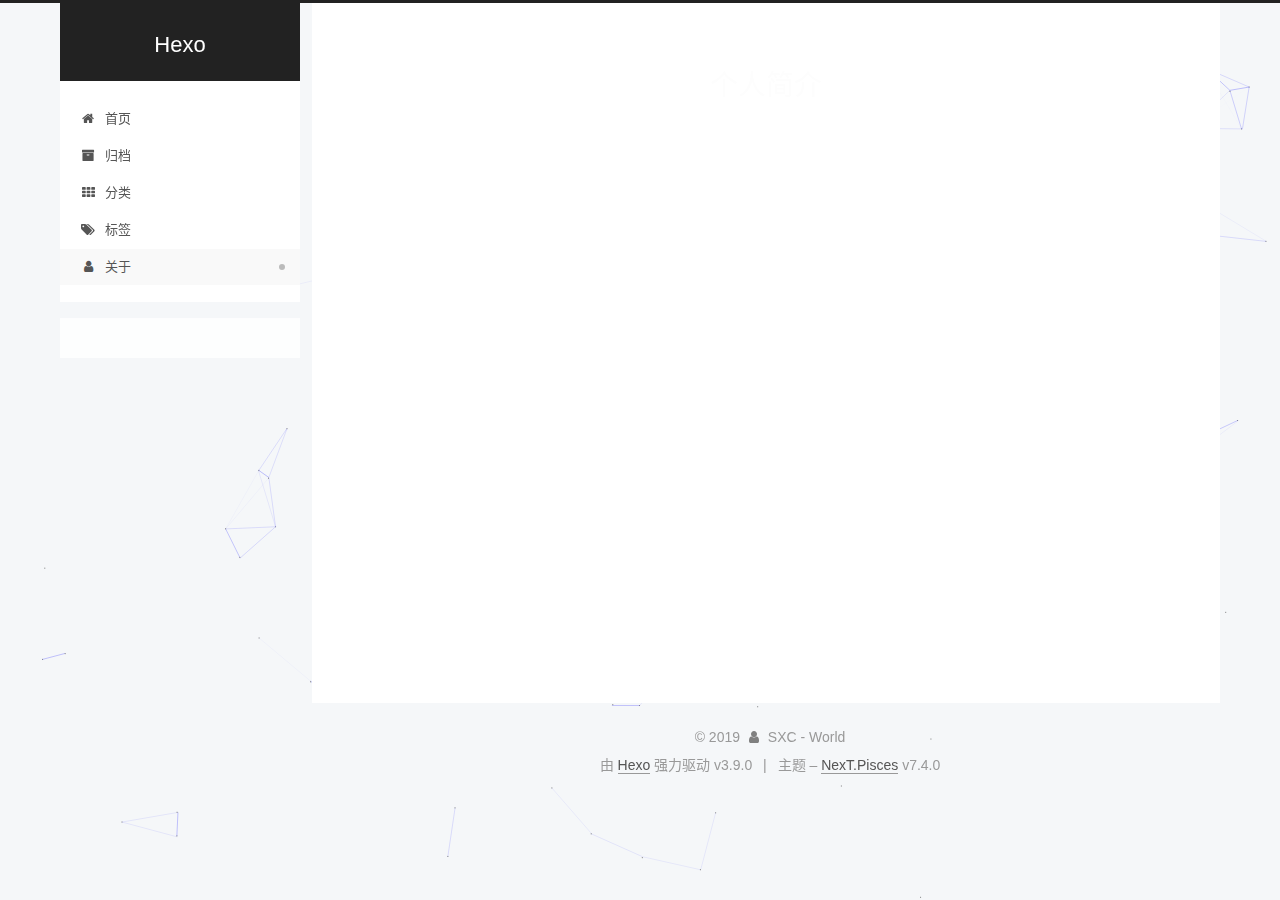
==== commit 7f6b1957: "Site updated: 2019-09-18 20:45:48" ====
--- a/about/index.html
+++ b/about/index.html
@@ -313,7 +313,7 @@
 
       <div class="site-overview-wrap sidebar-panel">
         <div class="site-author motion-element" itemprop="author" itemscope itemtype="http://schema.org/Person">
-  <p class="site-author-name" itemprop="name">John Doe</p>
+  <p class="site-author-name" itemprop="name">SXC - World</p>
   <div class="site-description" itemprop="description"></div>
 </div>
   <nav class="site-state motion-element">
@@ -346,7 +346,7 @@
   <span class="with-love" id="animate">
     <i class="fa fa-user"></i>
   </span>
-  <span class="author" itemprop="copyrightHolder">John Doe</span>
+  <span class="author" itemprop="copyrightHolder">SXC - World</span>
 </div>
   <div class="powered-by">由 <a href="https://hexo.io" class="theme-link" rel="noopener" target="_blank">Hexo</a> 强力驱动 v3.9.0</div>
   <span class="post-meta-divider">|</span>
@@ -373,6 +373,9 @@
   
 
 
+    
+  
+  <script color='0,0,255' opacity='0.5' zIndex='-1' count='99' src="/lib/canvas-nest/canvas-nest.min.js"></script>
   <script src="/lib/anime.min.js?v=3.1.0"></script>
   <script src="/lib/velocity/velocity.min.js?v=1.2.1"></script>
   <script src="/lib/velocity/velocity.ui.min.js?v=1.2.1"></script>
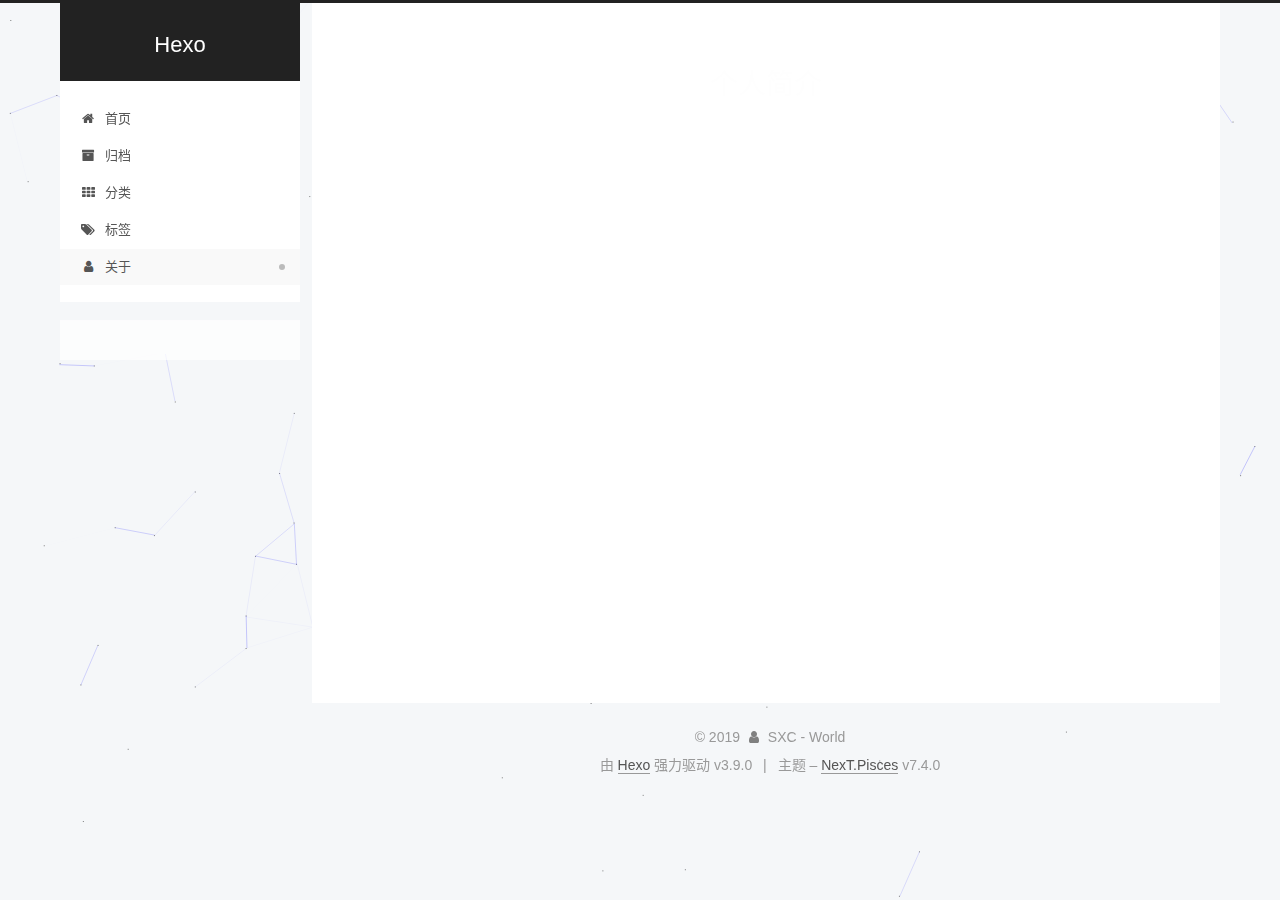
==== commit f601a9f6: "Site updated: 2019-09-19 00:26:09" ====
--- a/about/index.html
+++ b/about/index.html
@@ -413,5 +413,5 @@
 
   
 
-</body>
+<script src="/live2dw/lib/L2Dwidget.min.js?094cbace49a39548bed64abff5988b05"></script><script>L2Dwidget.init({"model":{"jsonPath":"live2d-widget-model-hijiki"},"display":{"position":"right","width":150,"height":300},"mobile":{"show":true},"log":false,"pluginJsPath":"lib/","pluginModelPath":"assets/","pluginRootPath":"live2dw/","tagMode":false});</script></body>
 </html>
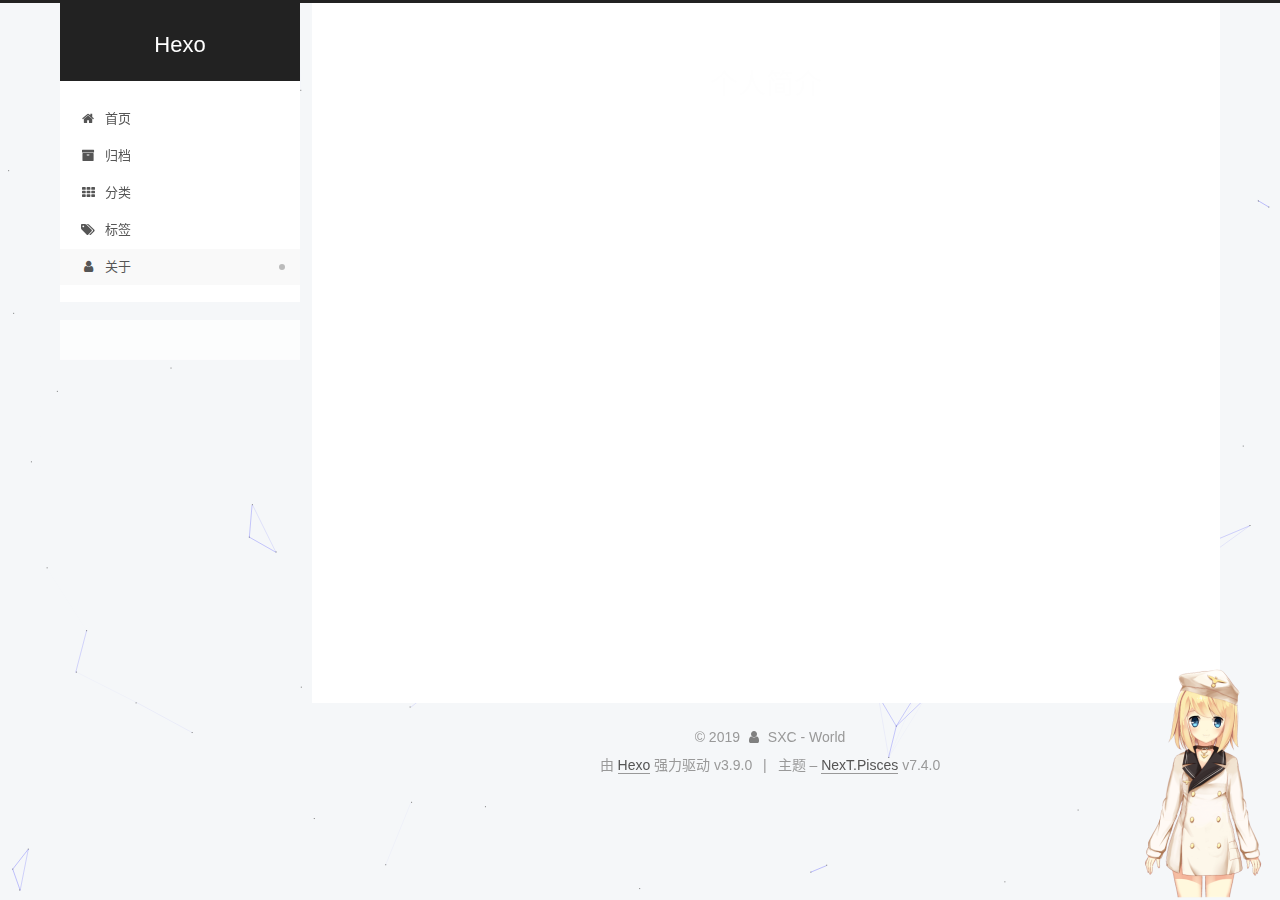
==== commit bd7377fd: "Site updated: 2019-09-19 00:41:02" ====
--- a/about/index.html
+++ b/about/index.html
@@ -413,5 +413,5 @@
 
   
 
-<script src="/live2dw/lib/L2Dwidget.min.js?094cbace49a39548bed64abff5988b05"></script><script>L2Dwidget.init({"model":{"jsonPath":"live2d-widget-model-hijiki"},"display":{"position":"right","width":150,"height":300},"mobile":{"show":true},"log":false,"pluginJsPath":"lib/","pluginModelPath":"assets/","pluginRootPath":"live2dw/","tagMode":false});</script></body>
+<script src="/live2dw/lib/L2Dwidget.min.js?094cbace49a39548bed64abff5988b05"></script><script>L2Dwidget.init({"model":{"jsonPath":"/live2dw/assets/z16.model.json"},"display":{"position":"right","width":150,"height":300},"mobile":{"show":true},"log":false,"pluginJsPath":"lib/","pluginModelPath":"assets/","pluginRootPath":"live2dw/","tagMode":false});</script></body>
 </html>
